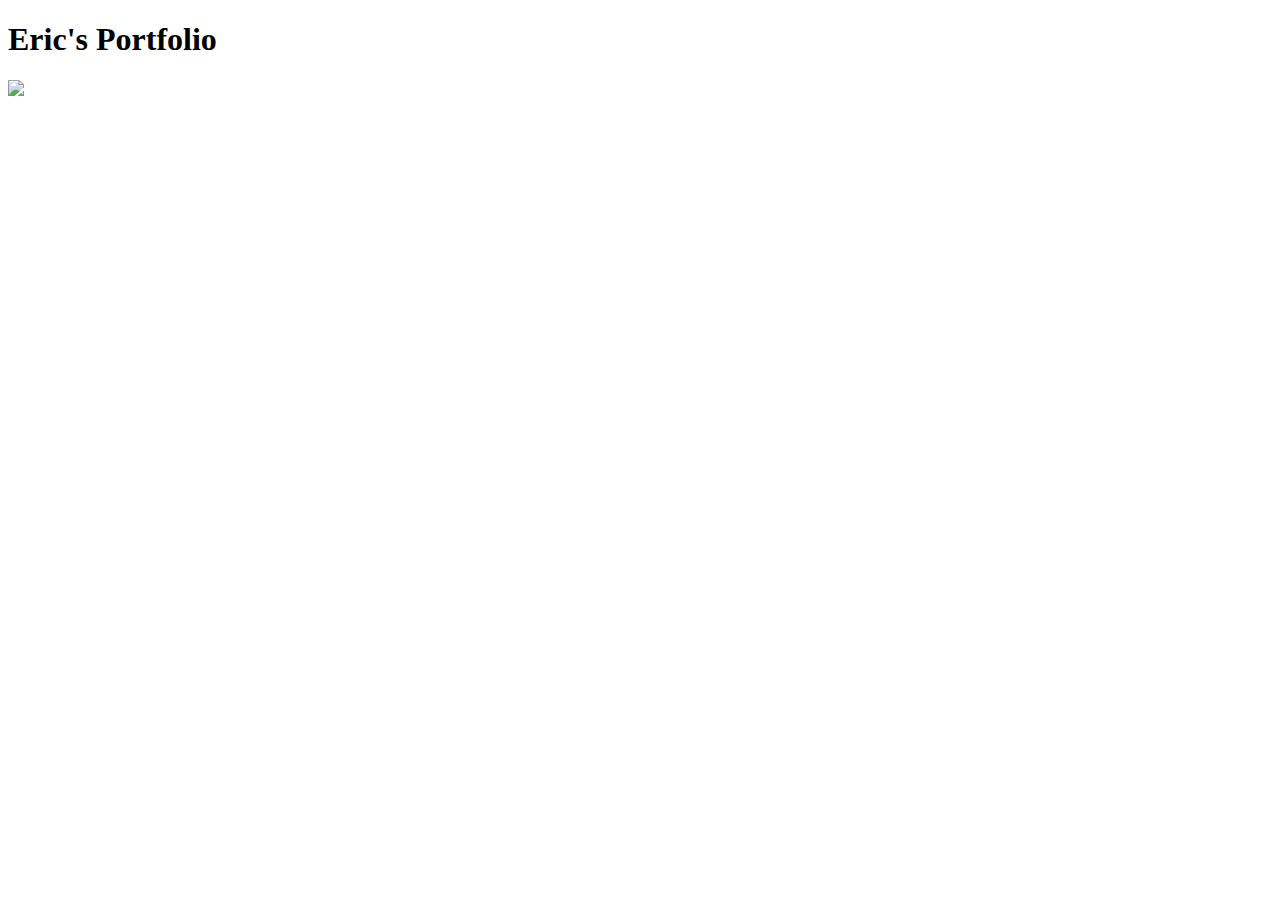
==== index.html @ f85feb92 "Add files via upload" ====
﻿<!DOCTYPE html>

<html lang="en" xmlns="http://www.w3.org/1999/xhtml">
<head>
    <meta charset="utf-8" />
    <title>MyTestRepository</title>
</head>
<body>
    <h1>Eric's Portfolio</h1>
    <img src=".\biopic1.">
</body>
</html>
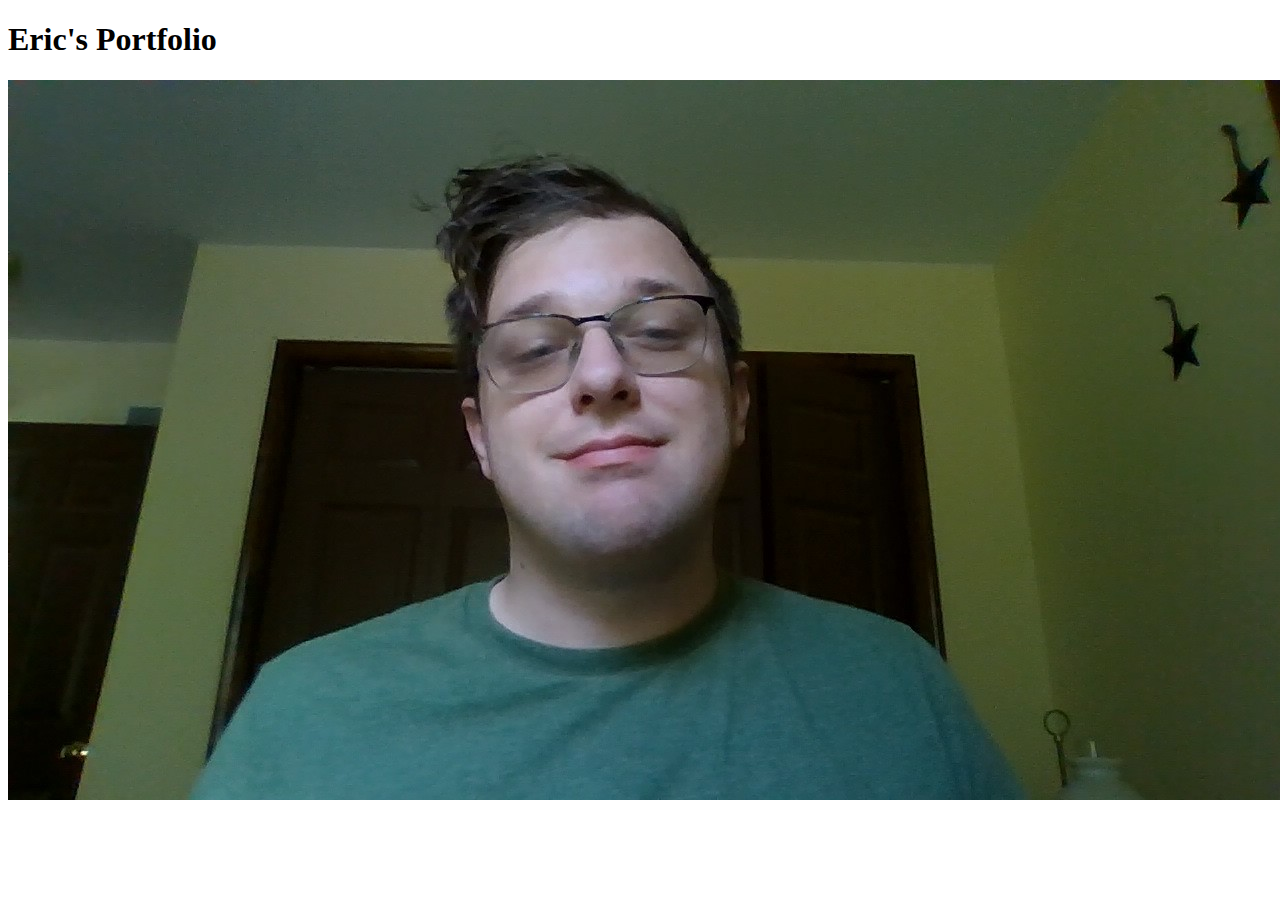
==== commit b279ff23: "Add files via upload" ====
--- a/index.html
+++ b/index.html
@@ -7,6 +7,6 @@
 </head>
 <body>
     <h1>Eric's Portfolio</h1>
-    <img src=".\biopic1.">
+    <img src=".\biopic1.jpg">
 </body>
 </html>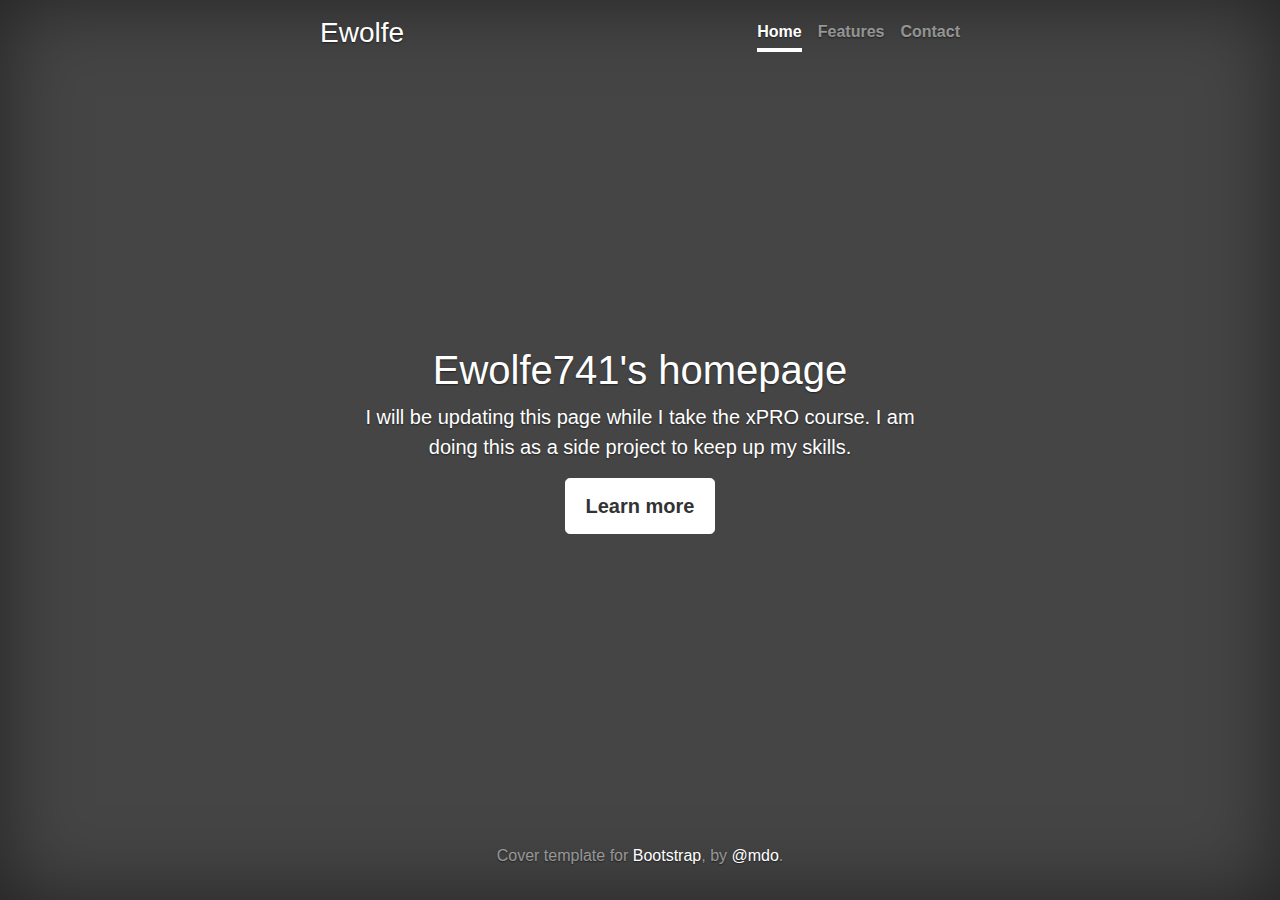
==== commit 014e38cb: "Started making a homepage" ====
--- a/index.html
+++ b/index.html
@@ -1,12 +1,61 @@
-﻿<!DOCTYPE html>
-
-<html lang="en" xmlns="http://www.w3.org/1999/xhtml">
-<head>
-    <meta charset="utf-8" />
-    <title>MyTestRepository</title>
-</head>
-<body>
-    <h1>Eric's Portfolio</h1>
-    <img src=".\biopic1.jpg">
-</body>
-</html>+<!doctype html>
+<html lang="en">
+  <head>
+    <meta charset="utf-8">
+    <meta name="viewport" content="width=device-width, initial-scale=1, shrink-to-fit=no">
+    <meta name="description" content="">
+    <meta name="author" content="Mark Otto, Jacob Thornton, and Bootstrap contributors">
+    <meta name="generator" content="Jekyll v4.0.1">
+    <title>Cover Template · Bootstrap</title>
+
+    <!-- Bootstrap core CSS -->
+    <link href="https://stackpath.bootstrapcdn.com/bootstrap/4.5.0/css/bootstrap.min.css" rel="stylesheet">
+
+    <style>
+      .bd-placeholder-img {
+        font-size: 1.125rem;
+        text-anchor: middle;
+        -webkit-user-select: none;
+        -moz-user-select: none;
+        -ms-user-select: none;
+        user-select: none;
+      }
+
+      @media (min-width: 768px) {
+        .bd-placeholder-img-lg {
+          font-size: 3.5rem;
+        }
+      }
+    </style>
+    <!-- Custom styles for this template -->
+    <link href="cover.css" rel="stylesheet">
+  </head>
+  <body class="text-center">
+    <div class="cover-container d-flex w-100 h-100 p-3 mx-auto flex-column">
+  <header class="masthead mb-auto">
+    <div class="inner">
+      <h3 class="masthead-brand">Ewolfe</h3>
+      <nav class="nav nav-masthead justify-content-center">
+        <a class="nav-link active" href="#">Home</a>
+        <a class="nav-link" href="#">Features</a>
+        <a class="nav-link" href="#">Contact</a>
+      </nav>
+    </div>
+  </header>
+
+  <main role="main" class="inner cover">
+    <h1 class="cover-heading">Ewolfe741's homepage</h1>
+    <p class="lead">I will be updating this page while I take the xPRO course.  I am doing this as a side project to keep up my skills.</p>
+    <p class="lead">
+      <a href="pages/about.html" class="btn btn-lg btn-secondary">Learn more</a>
+    </p>
+  </main>
+
+  <footer class="mastfoot mt-auto">
+    <div class="inner">
+      <p>Cover template for <a href="https://getbootstrap.com/">Bootstrap</a>, by <a href="https://twitter.com/mdo">@mdo</a>.</p>
+    </div>
+  </footer>
+</div>
+</body>
+</html>
--- a/cover.css
+++ b/cover.css
@@ -0,0 +1,149 @@
+/*
+ * Globals
+ */
+
+/* Links */
+a,
+a:focus,
+a:hover {
+  color: #fff;
+}
+
+/* Custom default button */
+.btn-secondary,
+.btn-secondary:hover,
+.btn-secondary:focus {
+  color: #333;
+  text-shadow: none; /* Prevent inheritance from `body` */
+  background-color: #fff;
+  border: .05rem solid #fff;
+}
+
+
+/*
+ * Base structure
+ */
+
+html,
+body {
+  height: 100%;
+  background-color: #333;
+}
+
+body {
+  display: -ms-flexbox;
+  display: flex;
+  color: #fff;
+  text-shadow: 0 .05rem .1rem rgba(0, 0, 0, .5);
+  box-shadow: inset 0 0 5rem rgba(0, 0, 0, .5);
+  /*
+      ----------------------------------
+              UPDATE IMAGE BELOW
+      ----------------------------------
+  */
+
+ 
+  background: url('00.jpg') no-repeat center center fixed;  
+  -webkit-background-size: cover;
+  -moz-background-size: cover;
+  background-size: cover;
+  -o-background-size: cover;
+
+}
+
+.cover-container {
+  max-width: 42em;
+}
+
+
+/*
+ * Header
+ */
+.masthead {
+  margin-bottom: 2rem;
+}
+
+.masthead-brand {
+  margin-bottom: 0;
+}
+
+.nav-masthead .nav-link {
+  padding: .25rem 0;
+  font-weight: 700;
+  color: rgba(255, 255, 255, .5);
+  background-color: transparent;
+  border-bottom: .25rem solid transparent;
+}
+
+.nav-masthead .nav-link:hover,
+.nav-masthead .nav-link:focus {
+  border-bottom-color: rgba(255, 255, 255, .25);
+}
+
+.nav-masthead .nav-link + .nav-link {
+  margin-left: 1rem;
+}
+
+.nav-masthead .active {
+  color: #fff;
+  border-bottom-color: #fff;
+}
+
+@media (min-width: 48em) {
+  .masthead-brand {
+    float: left;
+  }
+  .nav-masthead {
+    float: right;
+  }
+}
+
+
+/*
+ * Cover
+ */
+.cover {
+  padding: 0 1.5rem;
+}
+.cover .btn-lg {
+  padding: .75rem 1.25rem;
+  font-weight: 700;
+}
+
+
+/*
+ * Footer
+ */
+.mastfoot {
+  color: rgba(255, 255, 255, .5);
+}
+
+
+/*mine
+*/
+.custom-link {
+    color: white !important;
+}
+
+.custom-link:hover {
+    color: white !important;
+}
+
+#container {
+    width: 50vw;
+    position: relative;
+}
+
+#showButton {
+    z-index:1;
+}
+
+
+#KUImage {
+    display: none;
+    width: 80%;  /* This will make the image occupy 80% of the container's width */
+    position: absolute;
+    left: 100%;
+    top: 50%;  /* Move the top of the image to the middle of the container */
+    transform: translateY(-50%);  /* Shift the image upwards by half its height */
+}